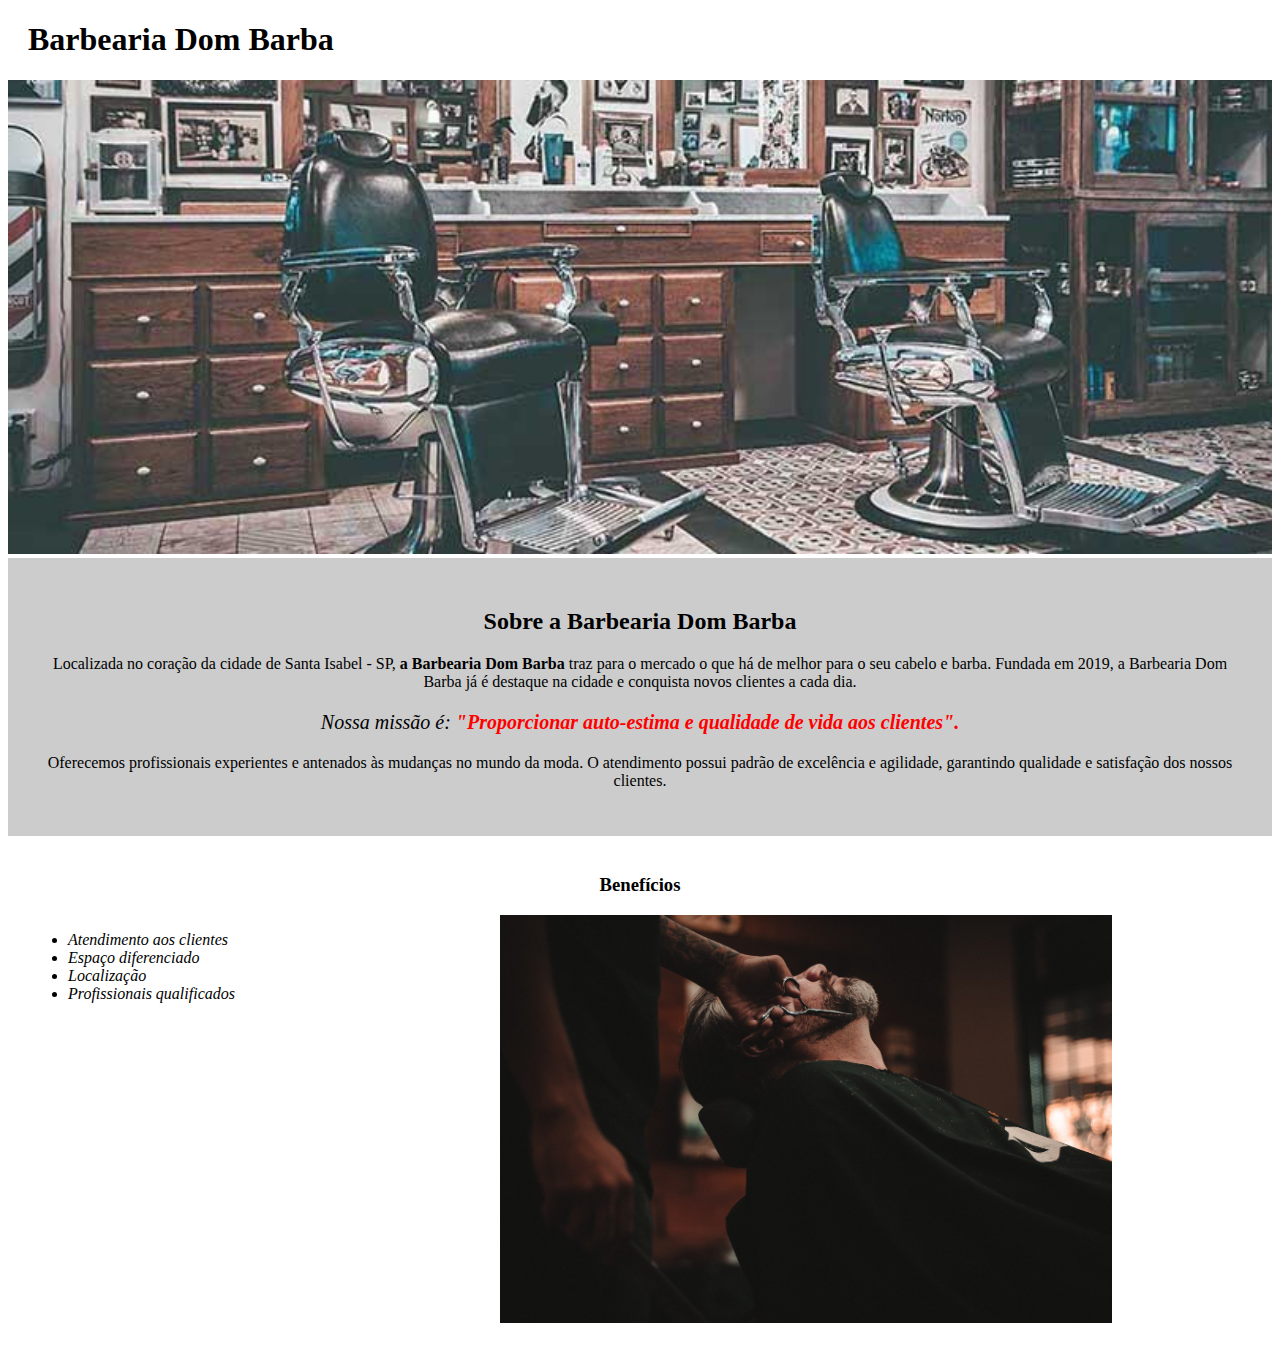
==== index.html @ e31c7d1f "atualizando" ====
<!DOCTYPE html>
<html lang="pt-br">
<head>
    <meta charset="UTF-8">
    <meta http-equiv="X-UA-Compatible" content="IE=edge">
    <meta name="viewport" content="width=device-width, initial-scale=1.0">
    <link rel="shortcut icon" href="imagens/favicon.ico" type="image/x-icon">
    <link rel="stylesheet" href="style.css">
    <title>Barbearia Dom Barba</title>
</head>
<body>
    <header>
        <h1 class="titulo-principal">Barbearia Dom Barba</h1>
    </header>
    <img id="imagem" src="imagens/banner.jpg" alt="Imagem Barbearia">
    <div class="principal">
        <h2 class="centralizado">Sobre a Barbearia Dom Barba</h2>
        <p>Localizada no coração da cidade de Santa Isabel - SP, <strong>a Barbearia Dom Barba</strong> traz para o mercado o que há de melhor para o seu cabelo e barba. Fundada em 2019, a Barbearia Dom Barba já é destaque na cidade e conquista novos clientes a cada dia.</p>
        <p id="missao"><em>Nossa missão é: <strong>"Proporcionar auto-estima e qualidade de vida aos clientes".</strong></em></p>
        <p>Oferecemos profissionais experientes e antenados às mudanças no mundo da moda. O atendimento possui padrão de excelência e agilidade, garantindo qualidade e satisfação dos nossos clientes.</p>
    </div>

    <div class="beneficios">
        <h3 class="centralizado">Benefícios</h3>
        <ul>
            <li class="lista">Atendimento aos clientes</li>
            <li class="lista">Espaço diferenciado</li>
            <li class="lista">Localização</li>
            <li class="lista">Profissionais qualificados</li>
        </ul>

        <img class="imagem2" src="imagens/beneficios.jpg" alt="Imagem Barbearia">
    </div>
</body>
</html>
---- style.css ----
@charset "UTF-8";

.titulo-principal{
   padding-left: 20px; 
}

#imagem{
    width: 100%;
}

.principal{
    background-color: #CCCCCC;
    padding: 30px;
}

.centralizado{
    text-align: center;
}

p{
    text-align: center;
}

#missao{
    font-size: 20px;
}

em strong{
    color: red;
}

.lista{
    font-style: italic;
}

.beneficios{
    background-color: white;
    padding: 20px;
}

ul{
    display: inline-block;
    vertical-align: top;
    width: 20%;
    margin-right: 15%;
}

.imagem2{
    width: 50%;
}
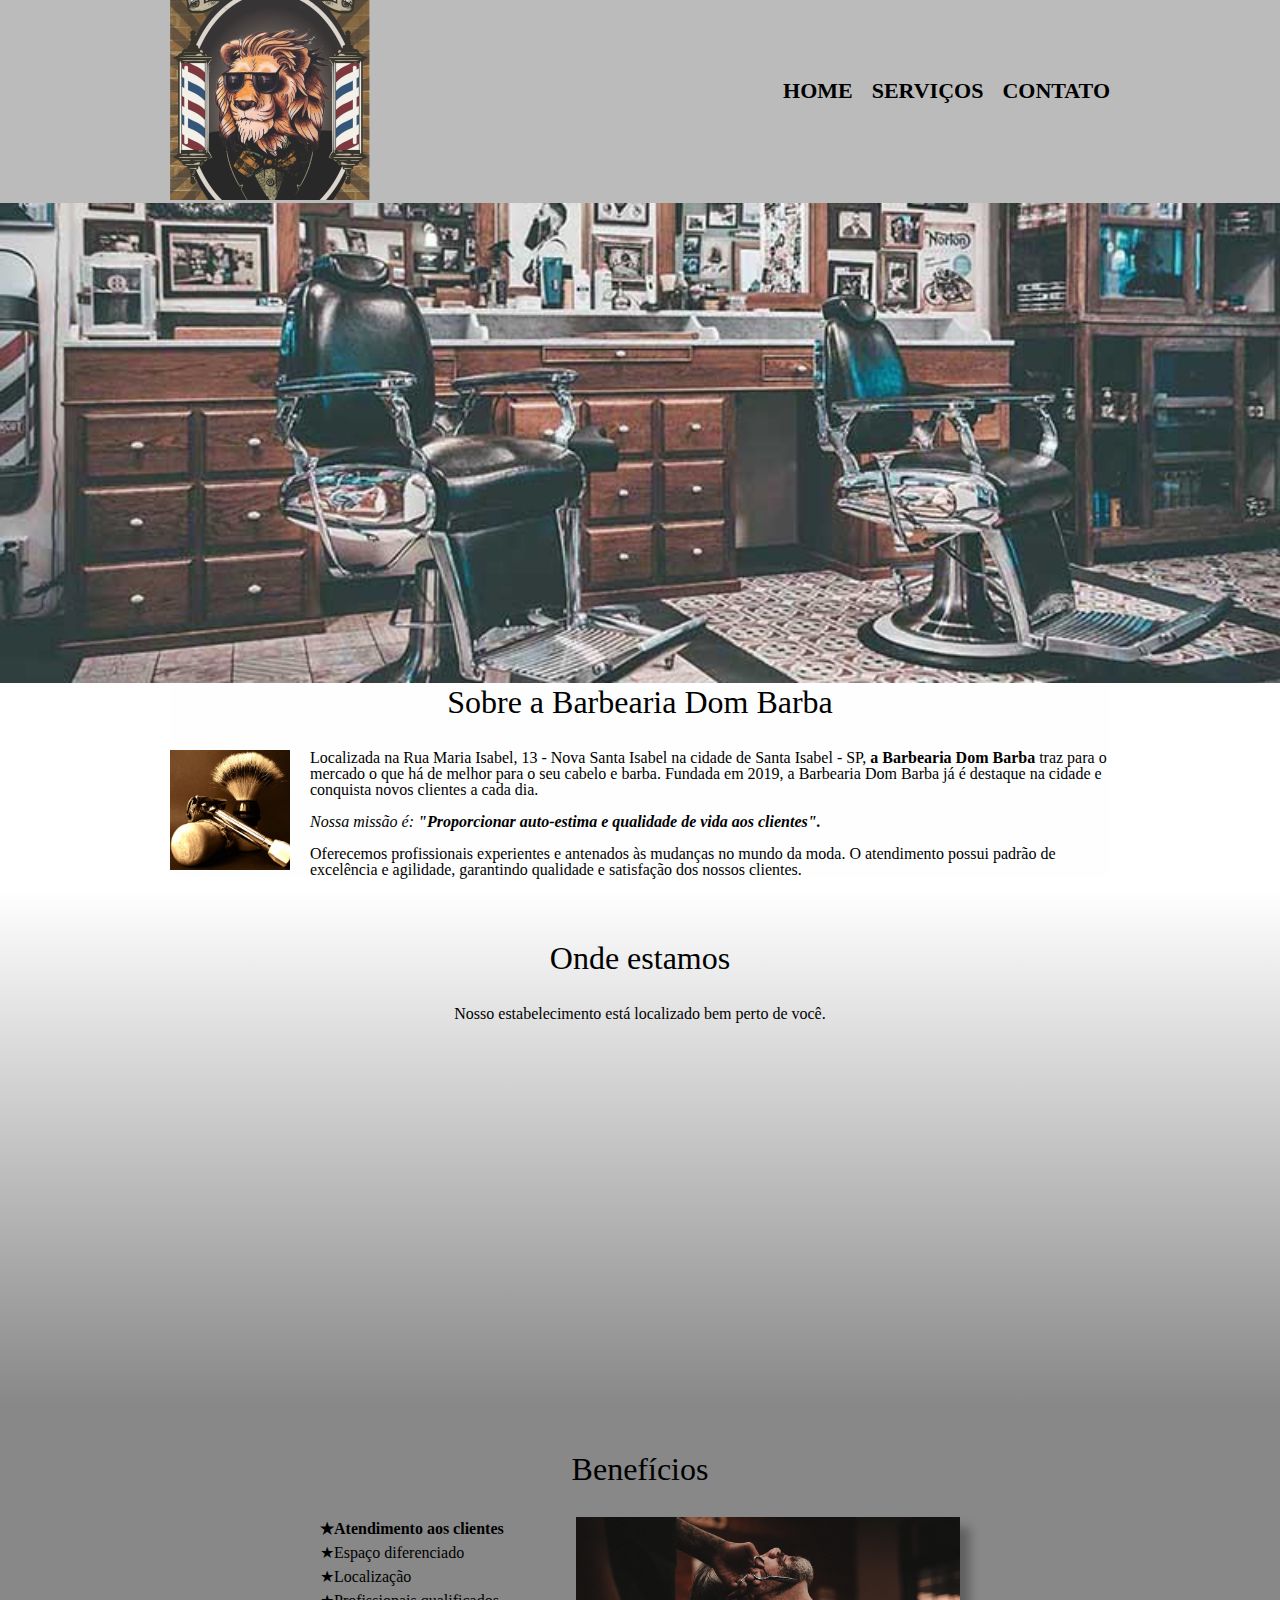
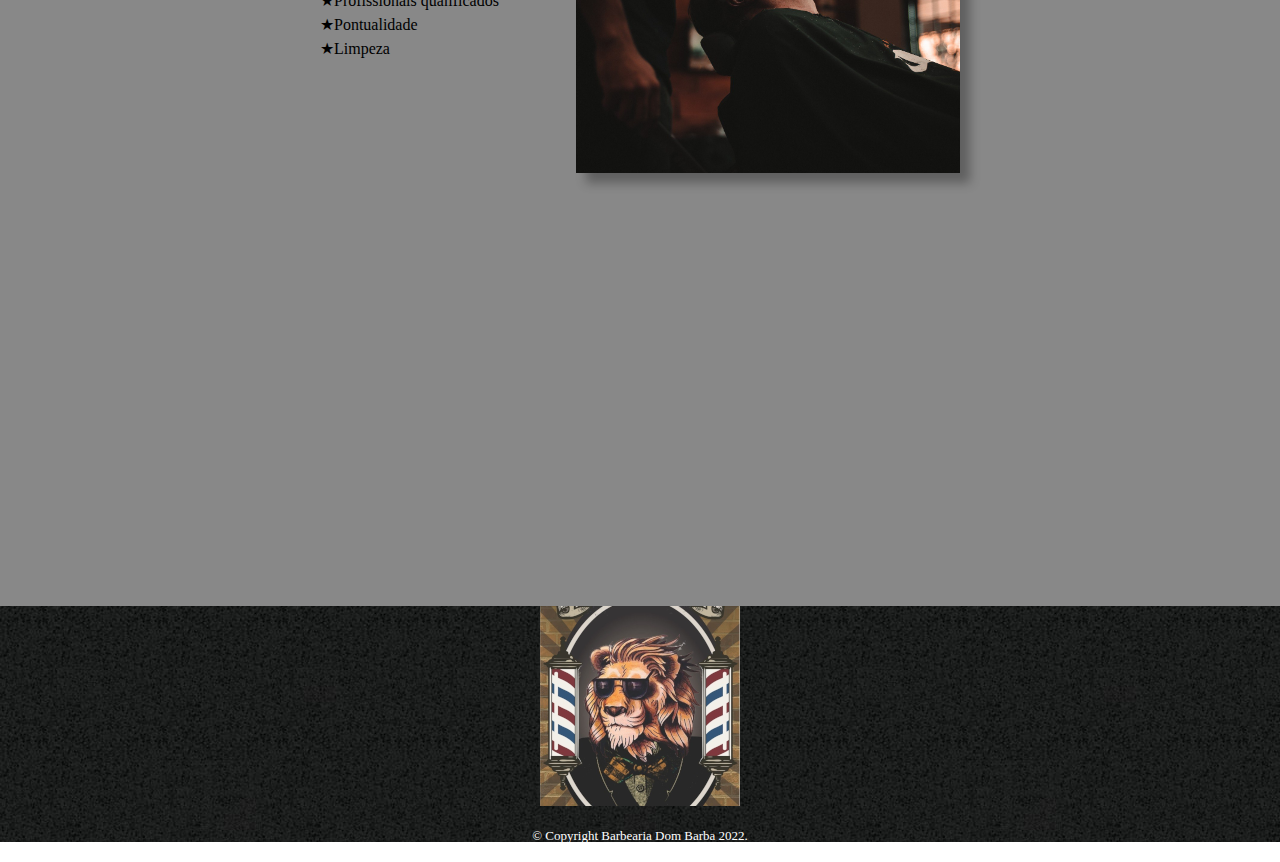
==== commit 00750bba: "atualizando" ====
--- a/index.html
+++ b/index.html
@@ -6,30 +6,70 @@
     <meta name="viewport" content="width=device-width, initial-scale=1.0">
     <link rel="shortcut icon" href="imagens/favicon.ico" type="image/x-icon">
     <link rel="stylesheet" href="style.css">
+    <link rel="stylesheet" href="reset.css">
+   
     <title>Barbearia Dom Barba</title>
 </head>
 <body>
     <header>
-        <h1 class="titulo-principal">Barbearia Dom Barba</h1>
+        <div class="caixa">
+            <h1><img src="imagens/barbearia-200.png" alt="Logo Dom Barba"></h1>
+            <nav>
+                <ul>
+                    <li><a href="index.html">Home</a></li>
+                    <li><a href="produtos.html">Serviços</a></li>
+                    <li><a href="contato.html">Contato</a></li>
+                </ul>
+            </nav>
+        </div>
     </header>
-    <img id="imagem" src="imagens/banner.jpg" alt="Imagem Barbearia">
-    <div class="principal">
-        <h2 class="centralizado">Sobre a Barbearia Dom Barba</h2>
-        <p>Localizada no coração da cidade de Santa Isabel - SP, <strong>a Barbearia Dom Barba</strong> traz para o mercado o que há de melhor para o seu cabelo e barba. Fundada em 2019, a Barbearia Dom Barba já é destaque na cidade e conquista novos clientes a cada dia.</p>
-        <p id="missao"><em>Nossa missão é: <strong>"Proporcionar auto-estima e qualidade de vida aos clientes".</strong></em></p>
-        <p>Oferecemos profissionais experientes e antenados às mudanças no mundo da moda. O atendimento possui padrão de excelência e agilidade, garantindo qualidade e satisfação dos nossos clientes.</p>
-    </div>
 
-    <div class="beneficios">
-        <h3 class="centralizado">Benefícios</h3>
-        <ul>
-            <li class="lista">Atendimento aos clientes</li>
-            <li class="lista">Espaço diferenciado</li>
-            <li class="lista">Localização</li>
-            <li class="lista">Profissionais qualificados</li>
-        </ul>
+    <img class="banner" src="imagens/banner.jpg" alt="Imagem Barbearia">
 
-        <img class="imagem2" src="imagens/beneficios.jpg" alt="Imagem Barbearia">
-    </div>
+    <main>
+        <section class="principal">
+            <h2 class="titulo-principal">Sobre a Barbearia Dom Barba</h2>
+
+            <img class="utensilios" src="imagens/utensilios.jpg" alt="Imagem">
+
+            <p>Localizada na Rua Maria Isabel, 13 - Nova Santa Isabel na cidade de Santa Isabel - SP, <strong>a Barbearia Dom Barba</strong> traz para o mercado o que há de melhor para o seu cabelo e barba. Fundada em 2019, a Barbearia Dom Barba já é destaque na cidade e conquista novos clientes a cada dia.</p>
+            <p id="missao"><em>Nossa missão é: <strong>"Proporcionar auto-estima e qualidade de vida aos clientes".</strong></em></p>
+            <p>Oferecemos profissionais experientes e antenados às mudanças no mundo da moda. O atendimento possui padrão de excelência e agilidade, garantindo qualidade e satisfação dos nossos clientes.</p>
+        </section>
+
+        <section class="mapa">
+            <h3 class="titulo-principal">Onde estamos</h3>
+            <p>Nosso estabelecimento está localizado bem perto de você.</p>
+            
+            <div class="mapa-conteudo">
+                <iframe src="https://www.google.com/maps/embed?pb=!1m18!1m12!1m3!1d3664.0288213056215!2d-46.22911698450275!3d-23.314713058416213!2m3!1f0!2f0!3f0!3m2!1i1024!2i768!4f13.1!3m3!1m2!1s0x94ce81d8e5d4bf93%3A0xd5bcc4ece5e671e5!2sDom%20Barba%20Barber%20Shop!5e0!3m2!1spt-BR!2sbr!4v1660652104196!5m2!1spt-BR!2sbr" width="100%" height="300" style="border:0;" allowfullscreen="" loading="lazy" referrerpolicy="no-referrer-when-downgrade"></iframe>
+            </div>
+        </section>
+
+        <section class="beneficios">
+
+            <h3 class="titulo-principal">Benefícios</h3>
+            
+            <div class="conteudo-ben">
+                <ul class="lista-ben">
+                    <li class="lista">Atendimento aos clientes</li>
+                    <li class="lista">Espaço diferenciado</li>
+                    <li class="lista">Localização</li>
+                    <li class="lista">Profissionais qualificados</li>
+                    <li class="lista">Pontualidade</li>
+                    <li class="lista">Limpeza</li>
+                </ul><img class="imagem2" src="imagens/beneficios.jpg" alt="Imagem Barbearia">
+            </div>
+            
+            <div class="video">
+                <iframe width="100%" height="315" src="https://www.youtube.com/embed/wcVVXUV0YUY" frameborder="0" allow="accelerometer; autoplay; encrypted-media; gyroscope; picture-in-picture" allowfullscreen></iframe>
+            </div>
+        </section>
+    </main>
+
+    <footer>
+        <img src="imagens/barbearia-200.png" alt="Logo">
+       <p class="copyright">&copy; Copyright Barbearia Dom Barba 2022.</p> 
+    </footer>
 </body>
 </html>--- a/style.css
+++ b/style.css
@@ -1,50 +1,273 @@
 @charset "UTF-8";
 
+
+header{
+    background-color: #BBBBBB;
+    padding: 20px 0px;
+}
+
+.caixa{
+    width: 940px;
+    position: relative;
+    margin: 0 auto;
+}
+
+nav{
+    position: absolute;
+    top: 80px;
+    right: 0px;
+}
+
+nav li{
+    display: inline;
+    margin: 0 0 0 15px;
+}
+
+nav a{
+    text-transform: uppercase;
+    color: black;
+    font-weight: bold;
+    font-size: 22px;
+    text-decoration: none;
+}
+
+nav a:hover{
+    color: darkgoldenrod;
+    text-decoration: underline;
+}
+
+.servicos{
+    width: 940px;
+    margin: 0 auto;
+    padding: 50px 0px;
+}
+
+.servicos li{
+    display: inline-block;
+    text-align: center;
+    width: 30%;
+    vertical-align: top;
+    margin: 0 1.5%;
+    padding: 30px 20px;
+    box-sizing: border-box;
+    border: 2px black solid;
+    border-radius: 10px;
+}
+
+.servicos li:hover{
+    border-color: darkgoldenrod;
+}
+
+.servicos li:active{
+    border-color: green;
+}
+
+.servicos li:hover h2{
+    font-size: 35px;
+}
+
+.servicos h2{
+    font-size: 30px;
+    font-weight: bold;
+}
+
+.descricao{
+    font-size: 18px;
+}
+
+.preco{
+    font-size: 22px;
+    font-weight: bold;
+    margin-top: 10px;
+}
+
+footer{
+    text-align: center;
+    background: url("imagens/bg.jpg");
+    padding: 40px 0;
+}
+
+.copyright{
+    color: white;
+    font-size: 13px;
+    margin: 20px;
+}
+
+
+form{
+    margin: 40px 0;
+}
+
+form label, form legend{
+    display: block;
+    font-size: 20px;
+    margin: 0 0 10px;
+}
+
+.input-padrao{
+    display: block;
+    margin: 0 0 20px;
+    padding: 10px 25px;
+    width: 50%;
+}
+
+.checkbox{
+    margin: 20px 0;
+}
+
+.enviar{
+    width: 40%;
+    padding: 15px 0;
+    background-color: orange;
+    color: white;
+    font-weight: bold;
+    font-size: 18px;
+    border: none;
+    border-radius: 5px;
+    transition: 0.5s all;
+    cursor: pointer;
+}
+
+.enviar:hover{
+    background-color: darkorange;
+    transform: scale(1.2);
+}
+
+table{
+    margin: 20px 0 40px;
+}
+
+thead{
+    background-color: #555555;
+    color: white;
+    font-weight: bold;
+}
+
+td, th{
+    border: 1px black solid;
+    padding: 8px 15px;
+}
+
+/* CSS da página inicial */
+.banner{
+    width: 100%;
+}
+
 .titulo-principal{
-   padding-left: 20px; 
-}
-
-#imagem{
-    width: 100%;
-}
+    text-align: center;
+    font-size: 2em;
+    margin: 0 0 1em;
+    clear: left;
+}
+
 
 .principal{
-    background-color: #CCCCCC;
-    padding: 30px;
-}
-
-.centralizado{
-    text-align: center;
-}
-
-p{
-    text-align: center;
-}
-
-#missao{
-    font-size: 20px;
-}
-
-em strong{
-    color: red;
-}
-
-.lista{
+    margin: 3em 0;
+    background-color: #FEFEFE;
+    width: 940px;
+    margin: 0 auto;
+}
+
+.principal p{
+    margin: 0 0 1em;
+}
+
+.utensilios{
+    width: 120px;
+    float: left;
+    margin: 0 20px 20px 0;
+}
+
+.principal strong{
+    font-weight: bold;
+}
+
+.principal em{
     font-style: italic;
 }
 
 .beneficios{
-    background-color: white;
-    padding: 20px;
-}
-
-ul{
+    padding: 3em 0;
+    background-color: #888888;
+}
+
+.conteudo-ben{
+    width: 640px;
+    margin: 0 auto;
+}
+
+.lista-ben{
+    width: 40%;
     display: inline-block;
     vertical-align: top;
-    width: 20%;
-    margin-right: 15%;
+}
+
+.lista{
+    line-height: 1.5;
+}
+
+.lista:first-child{
+    font-weight: bold;
+}
+
+.lista::before{
+    content: "★";
 }
 
 .imagem2{
-    width: 50%;
-}+    width: 60%;
+    opacity: 1;
+    transition: 400ms;
+    box-shadow: 10px 10px 10px rgba(0, 0, 0, 0.3);
+}
+
+.imagem2:hover{
+    opacity: 0.3;
+}
+
+.mapa{
+    padding: 3em 0;
+    background: linear-gradient(#FEFEFE, #888888);
+}
+
+.mapa p{
+    margin: 0 0 2em;
+    text-align: center;
+}
+
+.mapa-conteudo{
+    width: 940px;
+    margin: 0 auto;
+}
+
+.video{
+    width: 560px;
+    margin: 2em auto;
+}
+
+@media screen and (max-width: 480px){
+    .caixa, .principal, .conteudo-ben, .mapa-conteudo, .video{
+        width: auto;
+    }
+
+    h1{
+        text-align: center;
+    }
+
+    nav{
+        position: static;
+    }
+
+    .lista-ben, .imagem2{
+        width: 100%;
+    }
+    
+    .servicos{
+        width: 100%;
+    }
+
+    .servicos li{
+        width: 100%;
+    }
+
+}
